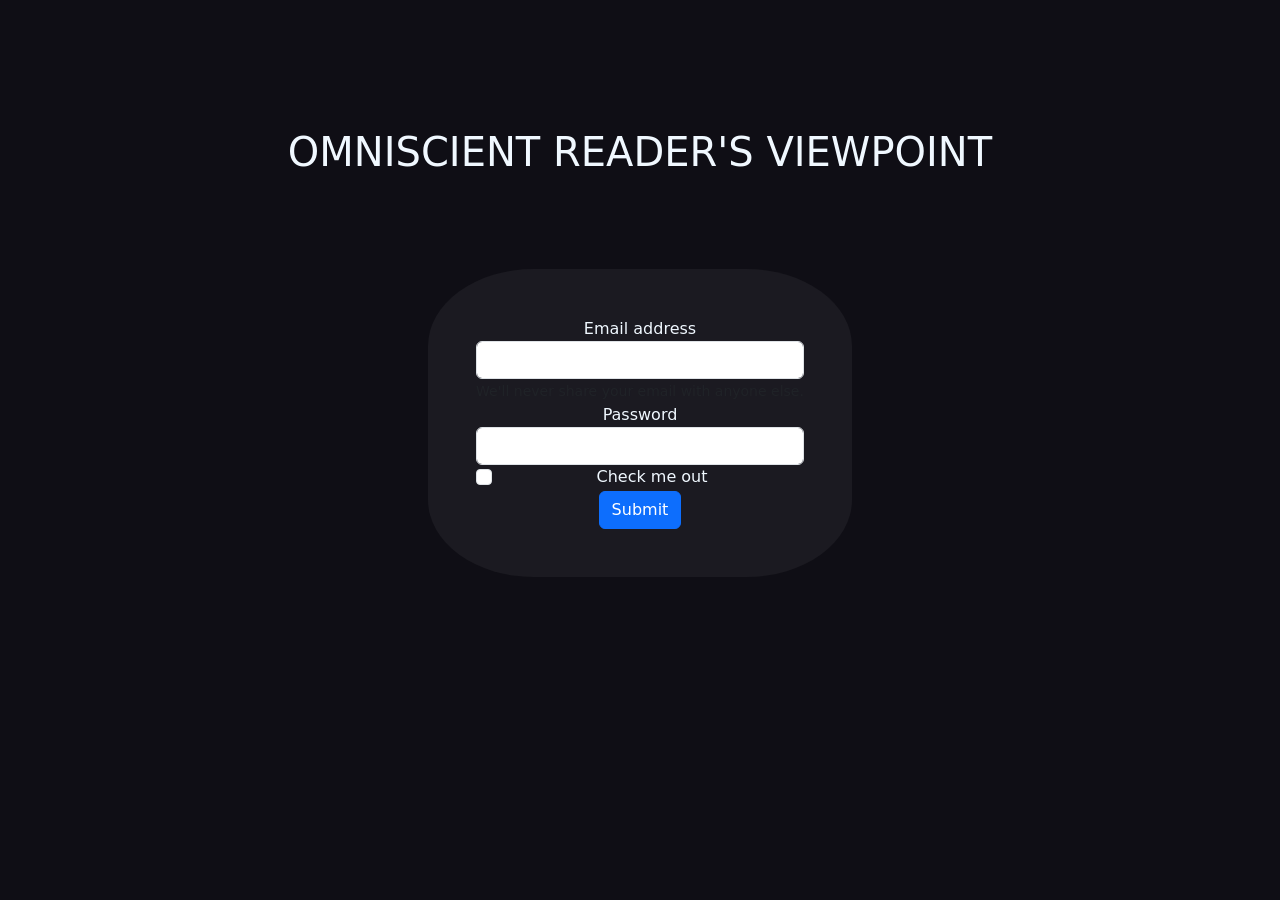
==== index.html @ 295617df "Primer commit, contiene la base del login" ====
<!DOCTYPE html>
<html lang="es">
<head>
    <meta charset="UTF-8">
    <meta name="viewport" content="width=device-width, initial-scale=1.0">
    <title>Proyecto ORV - Login</title>
    
    <script defer src="./JS/script.js"></script>

    <link href="https://cdn.jsdelivr.net/npm/bootstrap@5.3.8/dist/css/bootstrap.min.css" rel="stylesheet" integrity="sha384-sRIl4kxILFvY47J16cr9ZwB07vP4J8+LH7qKQnuqkuIAvNWLzeN8tE5YBujZqJLB" crossorigin="anonymous">

    <script defer src="https://cdn.jsdelivr.net/npm/bootstrap@5.3.8/dist/js/bootstrap.bundle.min.js" integrity="sha384-FKyoEForCGlyvwx9Hj09JcYn3nv7wiPVlz7YYwJrWVcXK/BmnVDxM+D2scQbITxI" crossorigin="anonymous"></script>

    <link rel="stylesheet" href="./css/style.css">
</head>
<body>
    <!-- esqueleto del login -->
    <!-- bootstrap form -->
        <h1>OMNISCIENT READER'S VIEWPOINT</h1>
    <section class="centrado">
        <form>
            <div class="form-group">
                <label for="exampleInputEmail1">Email address</label>
                <input type="email" class="form-control" id="exampleInputEmail1" aria-describedby="emailHelp">
                <small id="emailHelp" class="form-text text-muted">We'll never share your email with anyone else.</small>
            </div>
            <div class="form-group">
                <label for="exampleInputPassword1">Password</label>
                <input type="password" class="form-control" id="exampleInputPassword1">
            </div>
            <div class="form-group form-check">
                <input type="checkbox" class="form-check-input" id="exampleCheck1">
                <label class="form-check-label" for="exampleCheck1">Check me out</label>
            </div>
            <button type="submit" class="btn btn-primary">Submit</button>
        </form>
    </section>
</body>
</html>
---- css/style.css ----
/* #centrado, form{
    display: flex;
    flex-direction: column;
    align-items: center;
    text-align: center;
    justify-content: center;

    margin-top: 24%;
} */

body{
    background-color: rgb(15, 14, 21);
    color: aliceblue;
    display: flex;
    flex-direction: column;
    align-items: center;
    text-align: center;
    justify-content: center;
    margin-top: 10%;
}

form{
    background-color: rgb(240, 248, 255, 5%);
    border-radius: 25%;
    width: 100%;
    padding: 3rem;
    
    margin-top: 20%;
}
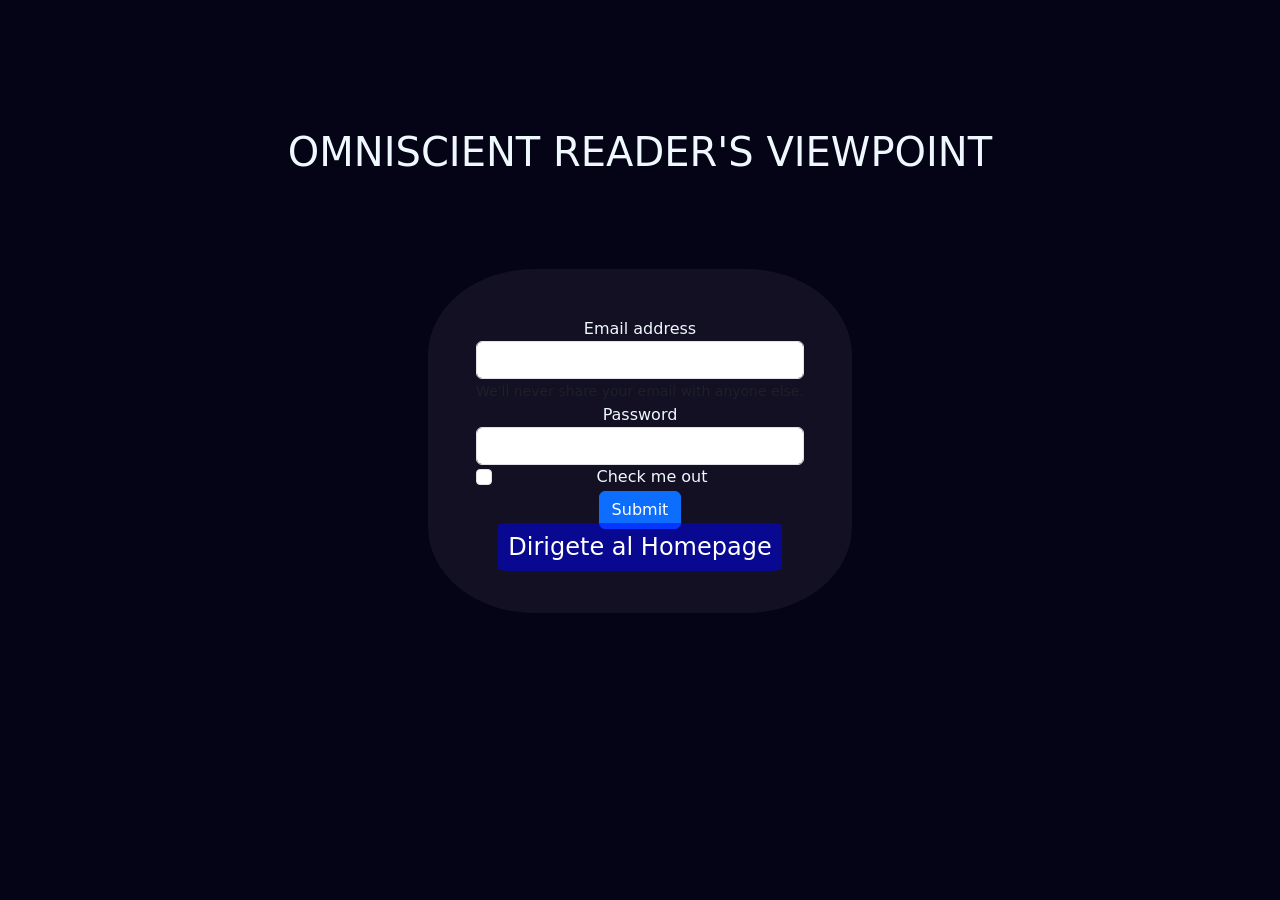
==== commit 3e9f7382: "Creación de base del homepage" ====
--- a/index.html
+++ b/index.html
@@ -33,6 +33,8 @@
                 <label class="form-check-label" for="exampleCheck1">Check me out</label>
             </div>
             <button type="submit" class="btn btn-primary">Submit</button>
+            <br>
+            <a href="./pages/home.html">Dirigete al Homepage</a>
         </form>
     </section>
 </body>
--- a/css/style.css
+++ b/css/style.css
@@ -9,7 +9,7 @@
 } */
 
 body{
-    background-color: rgb(15, 14, 21);
+    background-color: rgb(5, 3, 22);
     color: aliceblue;
     display: flex;
     flex-direction: column;
@@ -26,4 +26,16 @@
     padding: 3rem;
     
     margin-top: 20%;
+}
+
+a{
+    text-decoration: none;
+    color: white;
+    font-size: x-large;
+    padding: 10px;
+    margin: 10px 10px;
+    border: 3px, black;
+    border-radius: 5%;
+    background-color: hsl(240, 100%, 50%, 50%);
+    width: 20%;
 }
